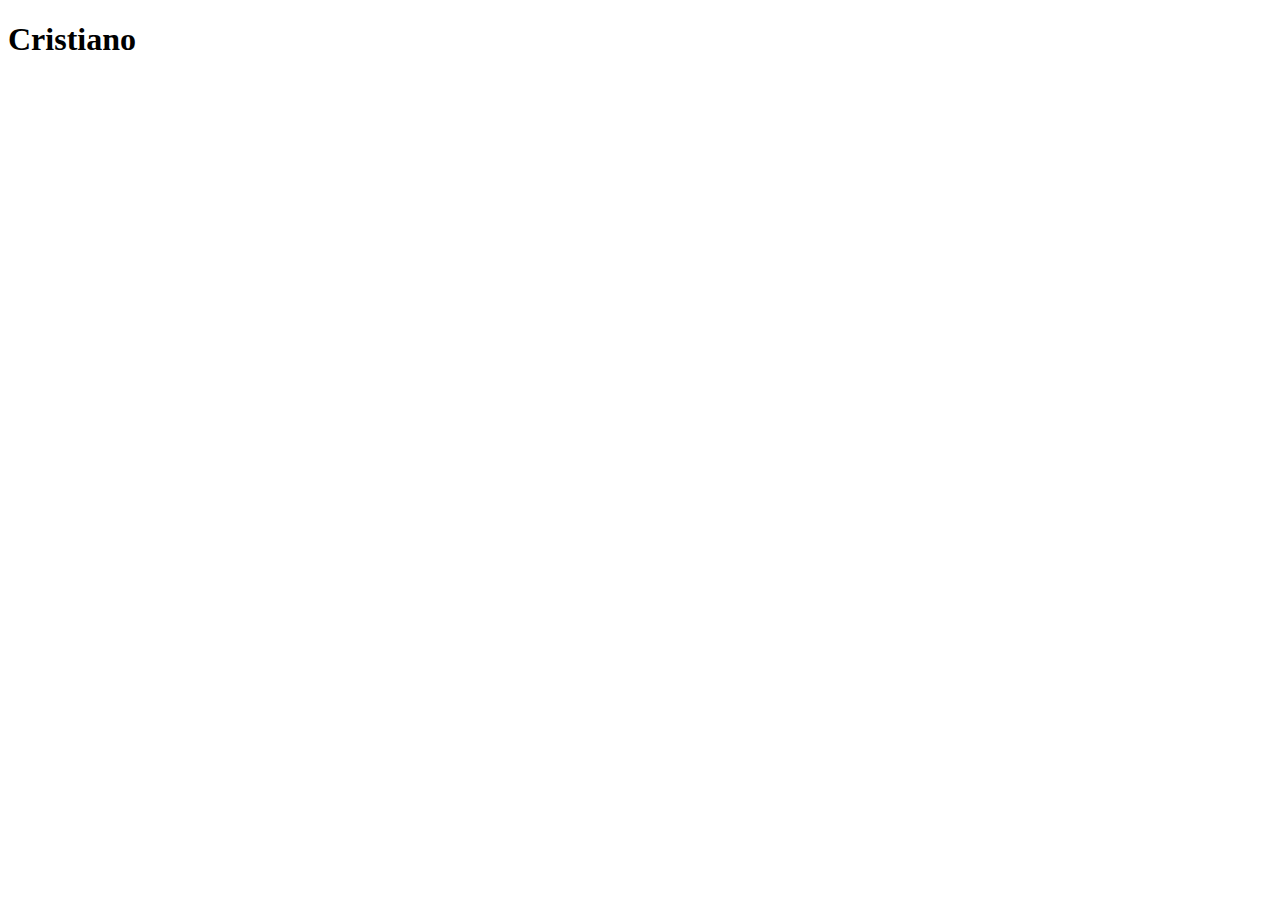
==== templates/index.html @ 0228f26f "att" ====
<!DOCTYPE html>
<html lang="en">
<head>
    <meta charset="UTF-8">
    <meta name="viewport" content="width=device-width, initial-scale=1.0">
    <title>Document</title>
</head>
<body>
    <h1>Cristiano</h1>
</body>
</html>
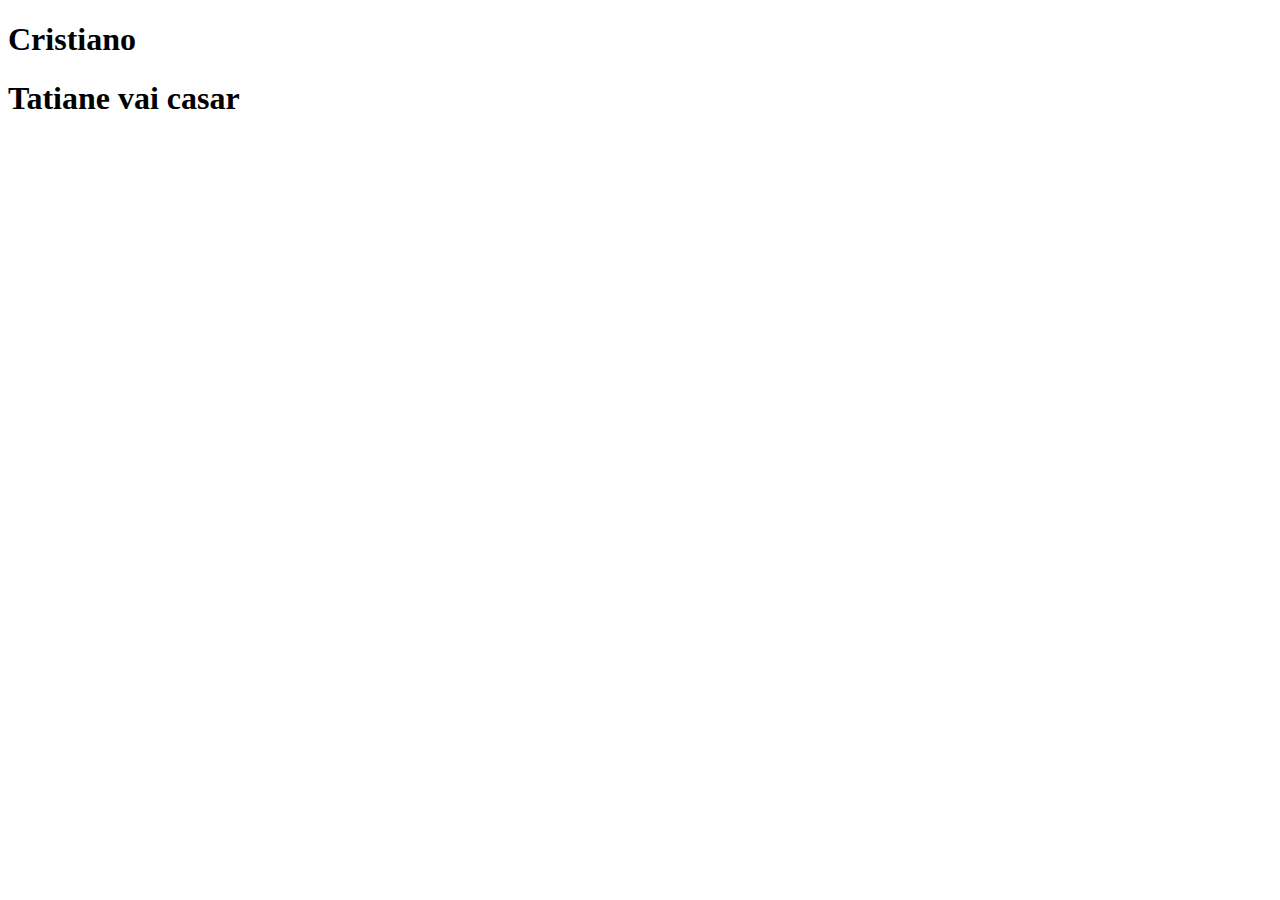
==== commit b2c576c0: "att job" ====
--- a/templates/index.html
+++ b/templates/index.html
@@ -7,5 +7,6 @@
 </head>
 <body>
     <h1>Cristiano</h1>
+    <h1>Tatiane vai casar</h1>
 </body>
 </html>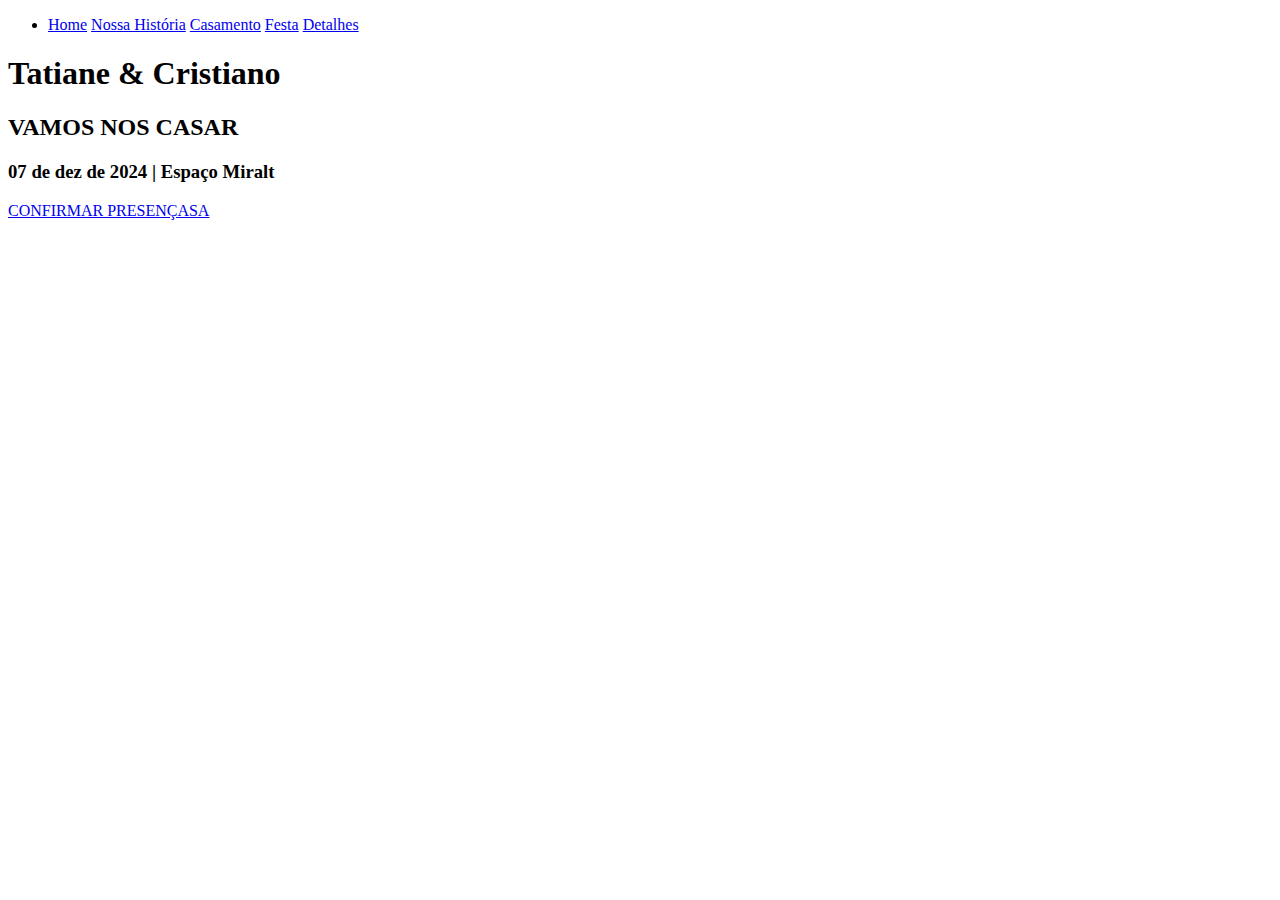
==== commit 69f7aecd: "att job" ====
--- a/templates/index.html
+++ b/templates/index.html
@@ -1,12 +1,40 @@
 <!DOCTYPE html>
-<html lang="en">
-<head>
-    <meta charset="UTF-8">
-    <meta name="viewport" content="width=device-width, initial-scale=1.0">
-    <title>Document</title>
-</head>
-<body>
-    <h1>Cristiano</h1>
-    <h1>Tatiane vai casar</h1>
-</body>
+
+    <head>
+        <meta charset="utf-8">
+        <meta http-equiv="X-UA-Compatible" content="IE=edge">
+        <title>Bella e Alberto</title>
+        <meta name="description" content="">
+        <meta name="viewport" content="width=device-width, initial-scale=1">
+      <link rel="stylesheet" href="https://use.fontawesome.com/releases/v5.7.1/css/all.css" integrity="sha384-fnmOCqbTlWIlj8LyTjo7mOUStjsKC4pOpQbqyi7RrhN7udi9RwhKkMHpvLbHG9Sr" crossorigin="anonymous">
+        <link rel="stylesheet" href="{{ url_for('static', filename='css/styles.css') }}">
+    </head>
+    <body>
+        <nav class="nav">
+            <div class="nav-interno">
+                <ul>
+                    <li>
+                        <a href="/">Home</a>
+                        <a href="/">Nossa História</a>
+                        <a href="/">Casamento</a>
+                        <a href="/">Festa</a>
+                        <a href="/">Detalhes</a>
+                    </li>
+                </ul> 
+            </div>
+        </nav>
+        <section class="section">
+                <div>
+                <span></span>
+                <H1>Tatiane & Cristiano</H1>
+                <span></span>
+                </div>
+                <h2>VAMOS NOS CASAR</h2>
+                <h3>07 de dez de 2024 | Espaço Miralt</h3>
+                <a class="button" href="/">CONFIRMAR PRESENÇASA</a>
+            </section>
+ 
+    
+        <script src="" async defer></script>
+    </body>
 </html>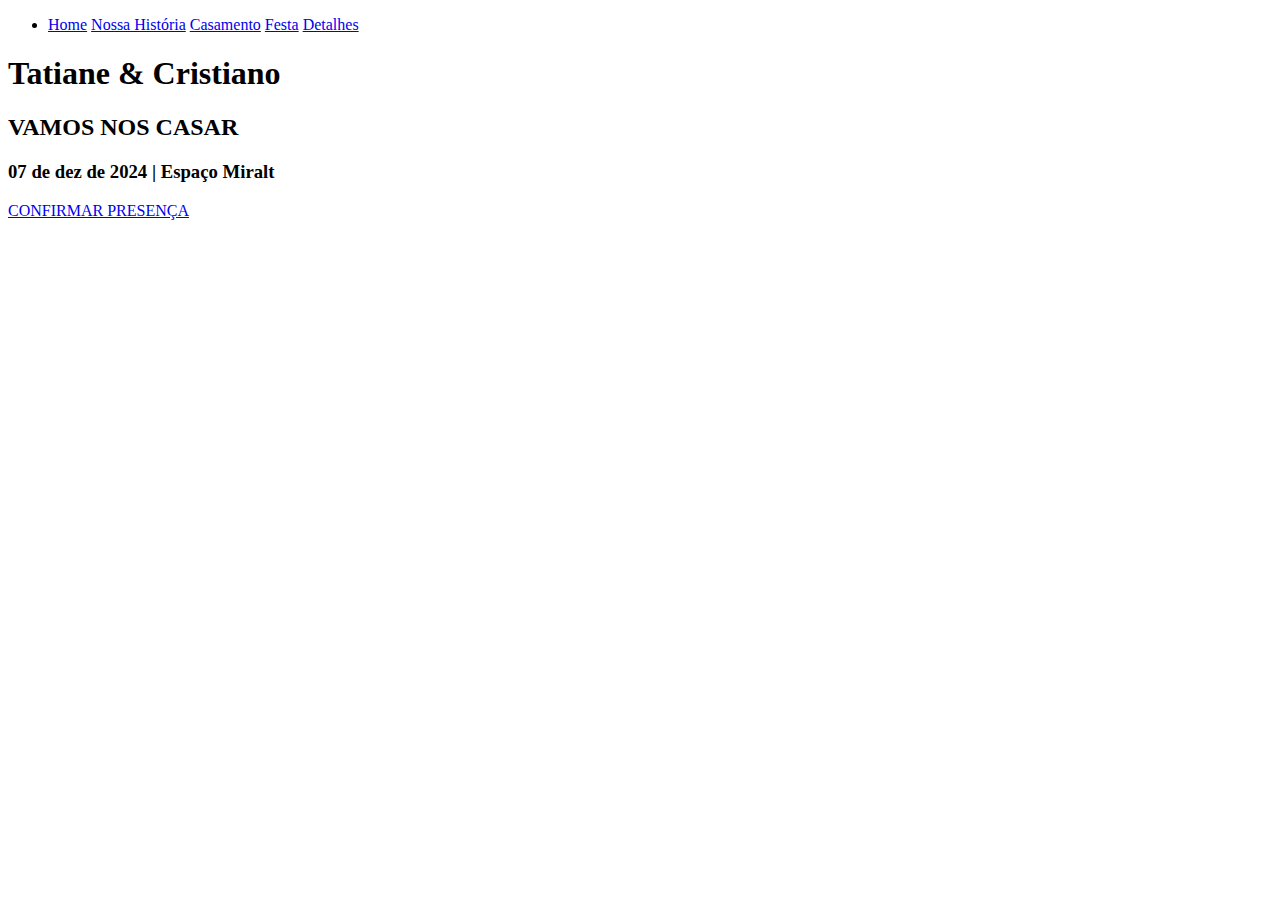
==== commit e98f3ed6: "arrumando responsividade" ====
--- a/templates/index.html
+++ b/templates/index.html
@@ -31,7 +31,7 @@
                 </div>
                 <h2>VAMOS NOS CASAR</h2>
                 <h3>07 de dez de 2024 | Espaço Miralt</h3>
-                <a class="button" href="/">CONFIRMAR PRESENÇASA</a>
+                <a class="button" href="/">CONFIRMAR PRESENÇA</a>
             </section>
  
     
